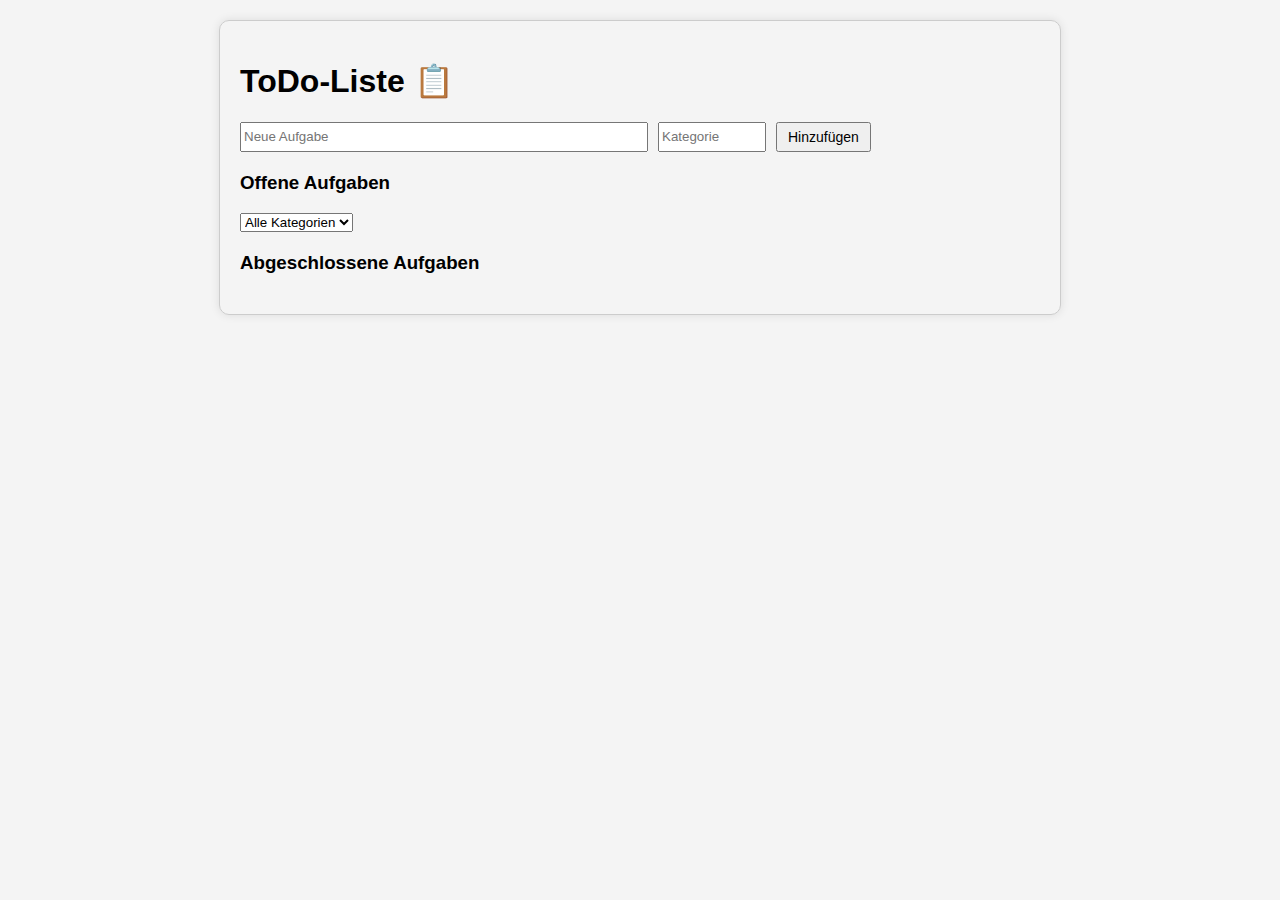
==== index.html @ 97327d4e "init" ====
<!DOCTYPE html>
<html lang="de">
<head>
    <meta charset="UTF-8">
    <meta name="viewport" content="width=device-width, initial-scale=1.0">
    <title>Aufgaben 📋</title>
    <link rel="stylesheet" href="styles.css">
</head>
<body>
    <div class="container">
        <h1>ToDo-Liste 📋</h1>

        <div class="task-form">
            <input type="text" id="taskInput" placeholder="Neue Aufgabe" class="category-input">
            <input type="text" id="categoryInput" placeholder="Kategorie">
            <button id="addTaskButton">Hinzufügen</button>
        </div>

        <div class="task-list">
            <h3>Offene Aufgaben</h3>
            <select id="categoryFilter">
                <option value="all">Alle Kategorien</option>
            </select>
            <ul id="taskList"></ul>
        </div>

        <div class="completed-list">
            <h3>Abgeschlossene Aufgaben</h3>
            <ul id="completedList"></ul>
        </div>
    </div>

    <script src="script.js"></script>
</body>
</html>
---- styles.css ----
body {
    font-family: Arial, sans-serif;
    background-color: #f4f4f4;
    margin: 0;
    padding: 20px;
}

.container {
    max-width: 800px;
    margin: auto;
    padding: 20px;
    border: 1px solid #ccc;
    border-radius: 10px;
    box-shadow: 0 0 10px rgba(0, 0, 0, 0.1);
}

.task-form {
    display: flex;
    gap: 10px;
    margin-bottom: 20px;
}

.category-input {
    width: auto; /* Automatische Breite durch JavaScript angepasst */
    min-width: 400px; /* Mindestbreite */
}

.task-list, .completed-list {
    margin-bottom: 20px;
}

ul {
    list-style: none;
    padding: 0;
}

li {
    display: flex;
    align-items: center;
    margin-bottom: 10px;
    padding: 5px;
    border: 1px solid #ddd;
    border-radius: 5px;
    position: relative; /* Für die Positionierung der Buttons */
    justify-content: space-between; /* Um Platz für Buttons zu schaffen */
}

.category {
    background-color: #f0f0f0;
    padding: 2px 5px;
    border-radius: 3px;
    margin-right: 10px;
    font-weight: bold;
}

.task-text {
    margin-right: auto; /* Task text und Category linksbündig */
}

.button-container {
    display: flex;
    gap: 10px; /* Abstand zwischen den Buttons */
}

button {
    font-size: 14px;
    padding: 5px 10px;
}

.completed {
    text-decoration: line-through;
    color: #888;
}

.edit-button::before {
    content: '✎'; /* Stiftsymbol */
}

.delete-button::before {
    content: '🗑️'; /* Papierkorb-Symbol */
}

.activate-button::before {
    content: '↩'; /* Zurück-Pfeil-Symbol */
}

.complete-button::before {
    content: '✔'; /* Häkchen-Symbol */
}
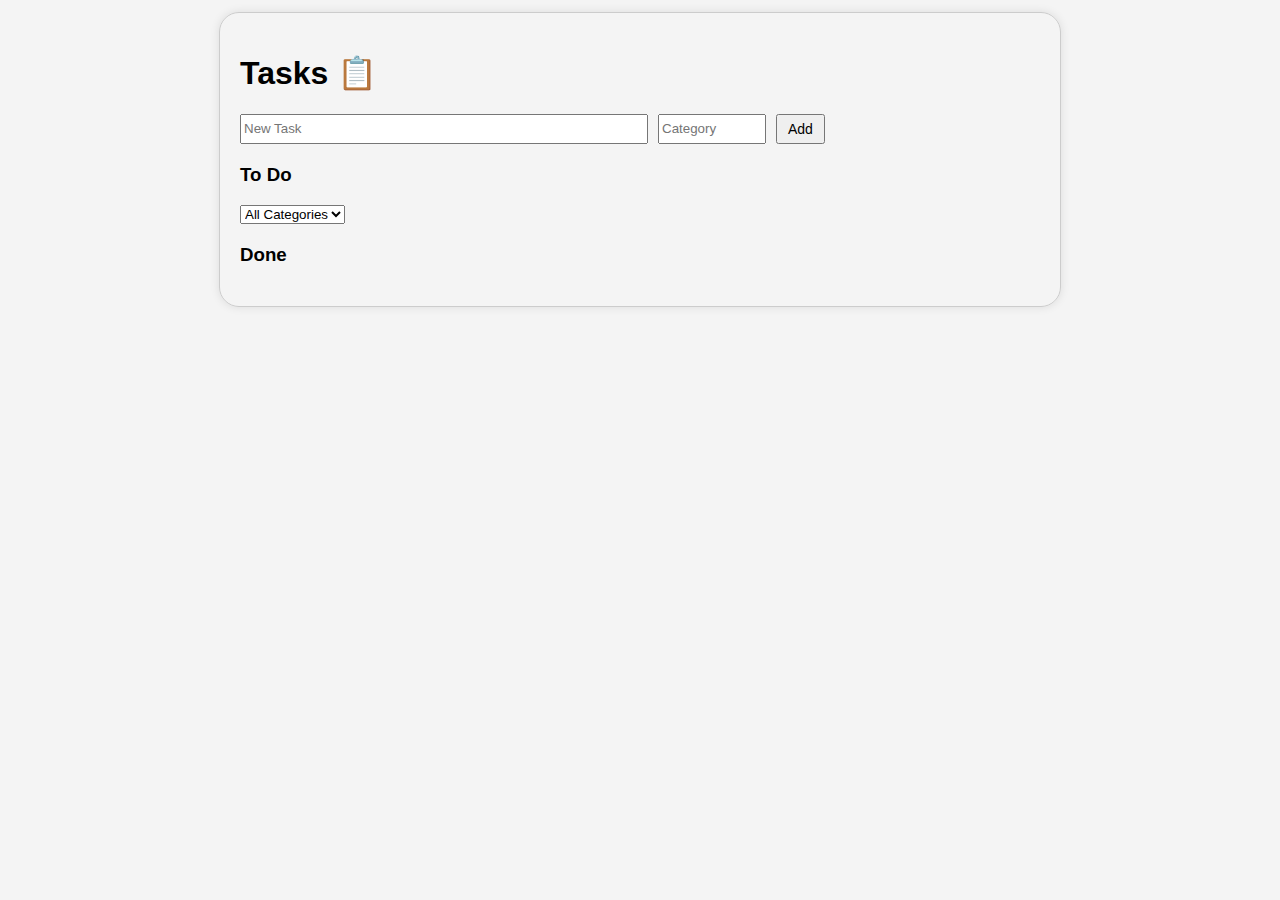
==== commit 8b83df79: "Link to Repo" ====
--- a/index.html
+++ b/index.html
@@ -1,36 +1,49 @@
 <!DOCTYPE html>
-<html lang="de">
+<html lang="en">
 <head>
     <meta charset="UTF-8">
     <meta name="viewport" content="width=device-width, initial-scale=1.0">
-    <title>Aufgaben 📋</title>
+    <title>📋 Tasks</title>
     <link rel="stylesheet" href="styles.css">
 </head>
 <body>
     <div class="container">
-        <h1>ToDo-Liste 📋</h1>
+        <h1>Tasks 
+            <!-- Add a small settings icon (could be replaced with an image or FontAwesome icon) -->
+            <span id="settingsIcon" style="cursor: pointer;">📋</span>
+        </h1>
 
         <div class="task-form">
-            <input type="text" id="taskInput" placeholder="Neue Aufgabe" class="category-input">
-            <input type="text" id="categoryInput" placeholder="Kategorie">
-            <button id="addTaskButton">Hinzufügen</button>
+            <input type="text" id="taskInput" placeholder="New Task" class="category-input">
+            <input type="text" id="categoryInput" placeholder="Category">
+            <button id="addTaskButton">Add</button>
+        </div>
+
+        <!-- Hidden task controls (import/export) -->
+        <div class="task-controls" id="taskControls" style="display: none;">
+            <button id="exportTasksButton">Export Tasks</button>
+            <button id="importTasksButton">Import Tasks</button>
+            <input type="file" id="fileInput" accept=".json" style="display: none;">
         </div>
 
         <div class="task-list">
-            <h3>Offene Aufgaben</h3>
+            <h3>To Do</h3>
             <select id="categoryFilter">
-                <option value="all">Alle Kategorien</option>
+                <option value="all">All Categories</option>
             </select>
             <ul id="taskList"></ul>
         </div>
 
         <div class="completed-list">
-            <h3>Abgeschlossene Aufgaben</h3>
+            <h3>Done</h3>
             <ul id="completedList"></ul>
         </div>
     </div>
 
+    <!-- Main script for managing tasks -->
     <script src="script.js"></script>
+    <!-- Import/Export functionalities -->
+    <script src="importExport.js"></script>
 </body>
 </html>
 
--- a/styles.css
+++ b/styles.css
@@ -1,8 +1,9 @@
+/* General Styles */
 body {
     font-family: Arial, sans-serif;
     background-color: #f4f4f4;
     margin: 0;
-    padding: 20px;
+    padding: 12px;
 }
 
 .container {
@@ -10,10 +11,11 @@
     margin: auto;
     padding: 20px;
     border: 1px solid #ccc;
-    border-radius: 10px;
+    border-radius: 20px;
     box-shadow: 0 0 10px rgba(0, 0, 0, 0.1);
 }
 
+/* Flexbox for the task form */
 .task-form {
     display: flex;
     gap: 10px;
@@ -21,14 +23,15 @@
 }
 
 .category-input {
-    width: auto; /* Automatische Breite durch JavaScript angepasst */
-    min-width: 400px; /* Mindestbreite */
+    width: auto;
+    min-width: 400px;
 }
 
 .task-list, .completed-list {
     margin-bottom: 20px;
 }
 
+/* List styles */
 ul {
     list-style: none;
     padding: 0;
@@ -37,29 +40,31 @@
 li {
     display: flex;
     align-items: center;
-    margin-bottom: 10px;
-    padding: 5px;
+    margin-bottom: 5px;
+    padding: 1px;
     border: 1px solid #ddd;
     border-radius: 5px;
-    position: relative; /* Für die Positionierung der Buttons */
-    justify-content: space-between; /* Um Platz für Buttons zu schaffen */
+    justify-content: space-between;
 }
 
+/* Category label */
 .category {
-    background-color: #f0f0f0;
+    background-color: #e0e0e0;
     padding: 2px 5px;
     border-radius: 3px;
-    margin-right: 10px;
+    margin-right: 7px;
     font-weight: bold;
 }
 
+/* Align task text and category to the left */
 .task-text {
-    margin-right: auto; /* Task text und Category linksbündig */
+    margin-right: auto;
 }
 
+/* Buttons inside each list item */
 .button-container {
     display: flex;
-    gap: 10px; /* Abstand zwischen den Buttons */
+    gap: 7px;
 }
 
 button {
@@ -67,24 +72,81 @@
     padding: 5px 10px;
 }
 
+/* Completed task styles */
 .completed {
-    text-decoration: line-through;
     color: #888;
 }
 
+/* Icon button styles */
 .edit-button::before {
-    content: '✎'; /* Stiftsymbol */
+    content: '🖉';
 }
 
 .delete-button::before {
-    content: '🗑️'; /* Papierkorb-Symbol */
+    content: '🗑️';
 }
 
 .activate-button::before {
-    content: '↩'; /* Zurück-Pfeil-Symbol */
+    content: '↩';
+    color: black;
 }
 
 .complete-button::before {
-    content: '✔'; /* Häkchen-Symbol */
+    content: '✔';
 }
 
+/* --- Responsive Design --- */
+
+/* Adjust for screens smaller than 768px (tablets and small devices) */
+@media (max-width: 768px) {
+    .container {
+        max-width: 100%;
+        padding: 10px;
+    }
+
+    .task-form {
+        flex-direction: column;
+    }
+
+    .category-input, .task-form input, .task-form button {
+        width: 100%;
+        box-sizing: border-box;
+        padding: 10px;
+    }
+
+    .task-form button {
+        margin-top: 10px; /* Adds some spacing between button and input fields */
+    }
+}
+
+/* Very small mobile screens (max-width: 480px) */
+@media (max-width: 480px) {
+
+    .button-container {
+        display: flex;
+        gap: 4px;
+    }
+
+    button {
+        font-size: 12px;
+        padding: 5px 5px;
+    }
+
+    h1 {
+        font-size: 1.5rem;
+    }
+
+    .task-list h3, .completed-list h3 {
+        font-size: 1.2rem;
+    }
+
+    .task-form input, .task-form button {
+        font-size: 0.9rem;
+        padding: 8px;
+    }
+
+    .category-input {
+        min-width: 100%; /* Ensure input field spans full width on small screens */
+    }
+}
+
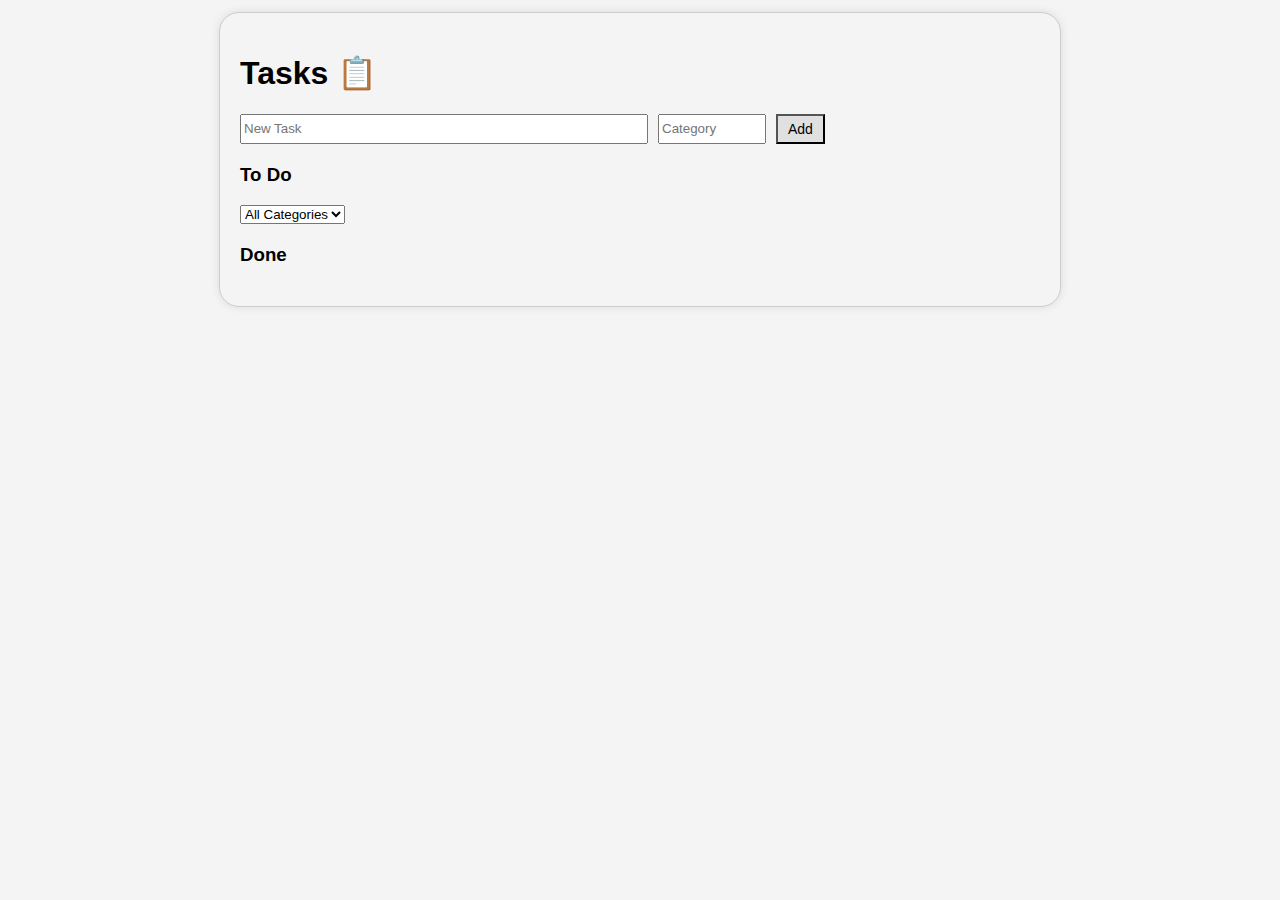
==== commit 54d23af4: "Darkmode" ====
--- a/index.html
+++ b/index.html
@@ -24,6 +24,7 @@
             <button id="exportTasksButton">Export Tasks</button>
             <button id="importTasksButton">Import Tasks</button>
             <input type="file" id="fileInput" accept=".json" style="display: none;">
+            <button id="darkModeToggle">Toggle Dark Mode</button>
         </div>
 
         <div class="task-list">
@@ -44,6 +45,7 @@
     <script src="script.js"></script>
     <!-- Import/Export functionalities -->
     <script src="importExport.js"></script>
+    <script src="darkmode.js"></script>
 </body>
 </html>
 
--- a/styles.css
+++ b/styles.css
@@ -1,7 +1,21 @@
+/* Define default (light mode) colors */
+:root {
+    --background-color: #f4f4f4;
+    --text-color: #000;
+    --container-bg-color: #f4f4f4;
+    --border-color: #ccc;
+    --shadow-color: rgba(0, 0, 0, 0.1);
+    --category-bg-color: #e0e0e0;
+    --completed-text-color: #888;
+    --button-bg-color: #e0e0e0;
+    --button-text-color: #000;
+}
+
 /* General Styles */
 body {
     font-family: Arial, sans-serif;
-    background-color: #f4f4f4;
+    background-color: var(--background-color); /* Background color */
+    color: var(--text-color); /* Text color */
     margin: 0;
     padding: 12px;
 }
@@ -10,9 +24,10 @@
     max-width: 800px;
     margin: auto;
     padding: 20px;
-    border: 1px solid #ccc;
+    background-color: var(--container-bg-color); /* Container background */
+    border: 1px solid var(--border-color); /* Border color */
     border-radius: 20px;
-    box-shadow: 0 0 10px rgba(0, 0, 0, 0.1);
+    box-shadow: 0 0 10px var(--shadow-color); /* Box shadow color */
 }
 
 /* Flexbox for the task form */
@@ -42,14 +57,14 @@
     align-items: center;
     margin-bottom: 5px;
     padding: 1px;
-    border: 1px solid #ddd;
+    border: 1px solid var(--border-color); /* Border color */
     border-radius: 5px;
     justify-content: space-between;
 }
 
 /* Category label */
 .category {
-    background-color: #e0e0e0;
+    background-color: var(--category-bg-color); /* Category background */
     padding: 2px 5px;
     border-radius: 3px;
     margin-right: 7px;
@@ -70,16 +85,18 @@
 button {
     font-size: 14px;
     padding: 5px 10px;
+    background-color: var(--button-bg-color); /* Button background */
+    color: var(--button-text-color); /* Button text color */
 }
 
 /* Completed task styles */
 .completed {
-    color: #888;
+    color: var(--completed-text-color); /* Completed task text color */
 }
 
 /* Icon button styles */
 .edit-button::before {
-    content: '🖉';
+    content: '✏️';
 }
 
 .delete-button::before {
@@ -93,6 +110,40 @@
 
 .complete-button::before {
     content: '✔';
+}
+
+/* --- Dark Mode Styles --- */
+/* --- Dark Mode Styles --- */
+.dark-mode {
+    --background-color: #121212; /* Darker background for dark mode */
+    --text-color: #f4f4f4; /* Lighter text color for contrast */
+    --container-bg-color: #1e1e1e; /* Dark container background */
+    --border-color: #333; /* Darker border color */
+    --shadow-color: rgba(255, 255, 255, 0.1); /* Softer shadow */
+    --category-bg-color: #333; /* Darker category background */
+    --completed-text-color: #aaa; /* Lighter color for completed tasks */
+    --button-bg-color: #333; /* Darker button background */
+    --button-text-color: #fff; /* Lighter button text color */
+}
+
+/* Button styles for dark mode */
+.dark-mode button {
+    background-color: var(--button-bg-color); /* Dark background for buttons */
+    color: var(--button-text-color); /* Light text color */
+    border: 1px solid var(--border-color); /* Subtle border */
+    transition: background-color 0.3s ease, color 0.3s ease; /* Smooth transitions */
+}
+
+/* Button hover effect in dark mode */
+.dark-mode button:hover {
+    background-color: #444; /* Slightly lighter on hover */
+    color: #fff; /* Ensure the text stays white */
+}
+
+/* More prominent hover effect for dark mode buttons */
+.dark-mode button:active {
+    background-color: #555; /* Even lighter when active */
+    color: #fff;
 }
 
 /* --- Responsive Design --- */
@@ -121,7 +172,6 @@
 
 /* Very small mobile screens (max-width: 480px) */
 @media (max-width: 480px) {
-
     .button-container {
         display: flex;
         gap: 4px;
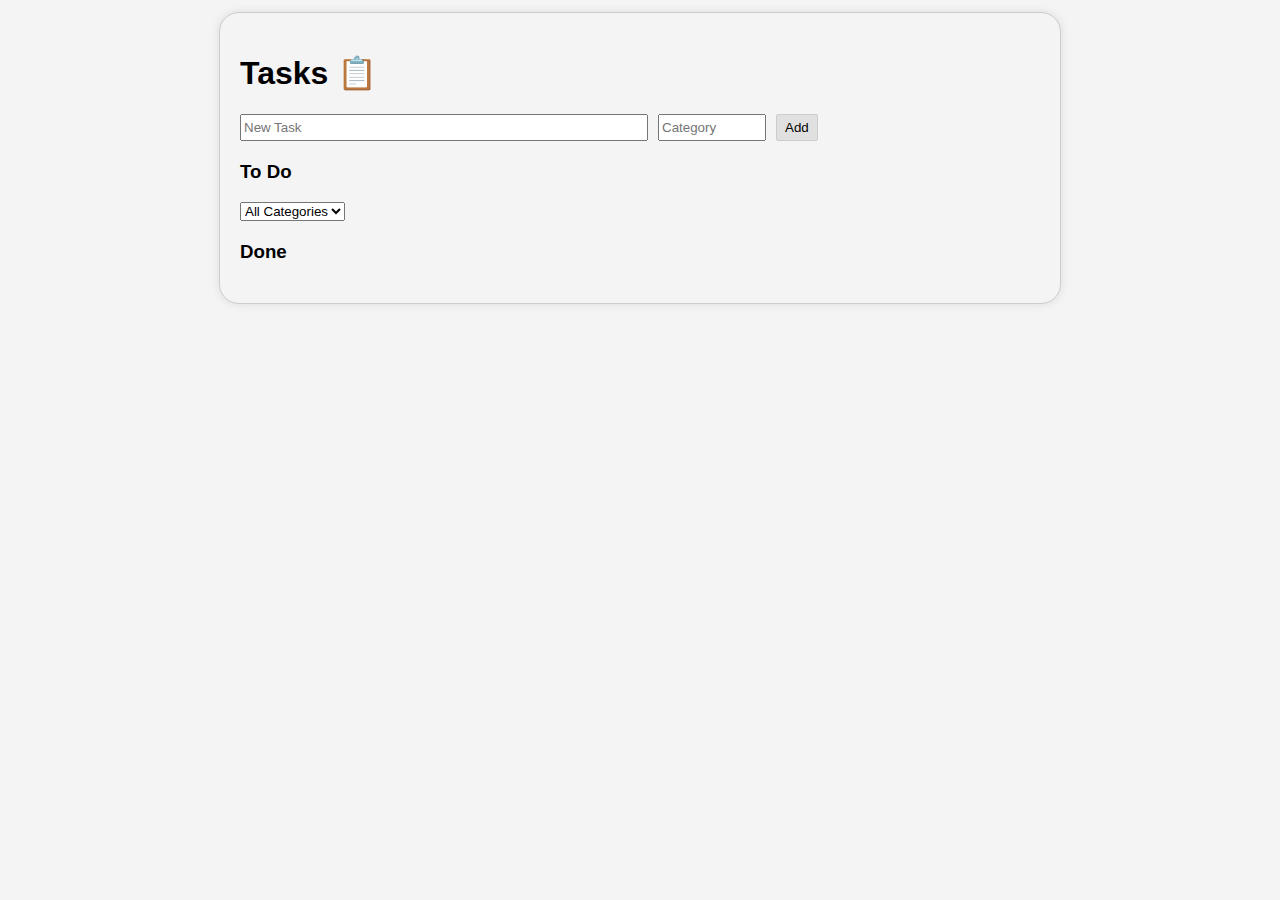
==== commit b73985e4: "Button Style" ====
--- a/index.html
+++ b/index.html
@@ -9,22 +9,21 @@
 <body>
     <div class="container">
         <h1>Tasks 
-            <!-- Add a small settings icon (could be replaced with an image or FontAwesome icon) -->
             <span id="settingsIcon" style="cursor: pointer;">📋</span>
         </h1>
 
         <div class="task-form">
             <input type="text" id="taskInput" placeholder="New Task" class="category-input">
             <input type="text" id="categoryInput" placeholder="Category">
-            <button id="addTaskButton">Add</button>
+            <button id="addTaskButton" style="border-radius: 2px;">Add</button>
         </div>
 
         <!-- Hidden task controls (import/export) -->
         <div class="task-controls" id="taskControls" style="display: none;">
-            <button id="exportTasksButton">Export Tasks</button>
-            <button id="importTasksButton">Import Tasks</button>
+            <button id="exportTasksButton" style="border-radius: 2px;">Export Tasks</button>
+            <button id="importTasksButton" style="border-radius: 2px;">Import Tasks</button>
             <input type="file" id="fileInput" accept=".json" style="display: none;">
-            <button id="darkModeToggle">Toggle Dark Mode</button>
+            <button id="darkModeToggle" style="border-radius: 2px;">Toggle Dark Mode</button>
         </div>
 
         <div class="task-list">
--- a/styles.css
+++ b/styles.css
@@ -56,7 +56,7 @@
     display: flex;
     align-items: center;
     margin-bottom: 5px;
-    padding: 1px;
+    padding: 3px;
     border: 1px solid var(--border-color); /* Border color */
     border-radius: 5px;
     justify-content: space-between;
@@ -65,6 +65,7 @@
 /* Category label */
 .category {
     background-color: var(--category-bg-color); /* Category background */
+    color: var(--category-text-color); /* marco */
     padding: 2px 5px;
     border-radius: 3px;
     margin-right: 7px;
@@ -79,14 +80,18 @@
 /* Buttons inside each list item */
 .button-container {
     display: flex;
-    gap: 7px;
+    gap: 5px;
 }
 
 button {
+    border-radius: 50%; // 50% fuer rund
     font-size: 14px;
-    padding: 5px 10px;
+    padding: 5px 8px;
     background-color: var(--button-bg-color); /* Button background */
     color: var(--button-text-color); /* Button text color */
+    border: 1px solid var(--border-color); /* Button border */
+    /* box-shadow: 0 1px 3px rgba(0, 0, 0, 0.1); /* Lighter shadow */
+    box-shadow: none;
 }
 
 /* Completed task styles */
@@ -97,6 +102,7 @@
 /* Icon button styles */
 .edit-button::before {
     content: '✏️';
+    border-radius: 50%; // 50% fuer rund
 }
 
 .delete-button::before {
@@ -112,17 +118,16 @@
     content: '✔';
 }
 
-/* --- Dark Mode Styles --- */
-/* --- Dark Mode Styles --- */
 .dark-mode {
     --background-color: #121212; /* Darker background for dark mode */
     --text-color: #f4f4f4; /* Lighter text color for contrast */
     --container-bg-color: #1e1e1e; /* Dark container background */
     --border-color: #333; /* Darker border color */
     --shadow-color: rgba(255, 255, 255, 0.1); /* Softer shadow */
-    --category-bg-color: #333; /* Darker category background */
+    --category-bg-color: #666; /* Darker category background */
+    --category-text-color: #000;
     --completed-text-color: #aaa; /* Lighter color for completed tasks */
-    --button-bg-color: #333; /* Darker button background */
+    --button-bg-color: #666; /* Darker button background */
     --button-text-color: #fff; /* Lighter button text color */
 }
 
@@ -131,7 +136,6 @@
     background-color: var(--button-bg-color); /* Dark background for buttons */
     color: var(--button-text-color); /* Light text color */
     border: 1px solid var(--border-color); /* Subtle border */
-    transition: background-color 0.3s ease, color 0.3s ease; /* Smooth transitions */
 }
 
 /* Button hover effect in dark mode */
